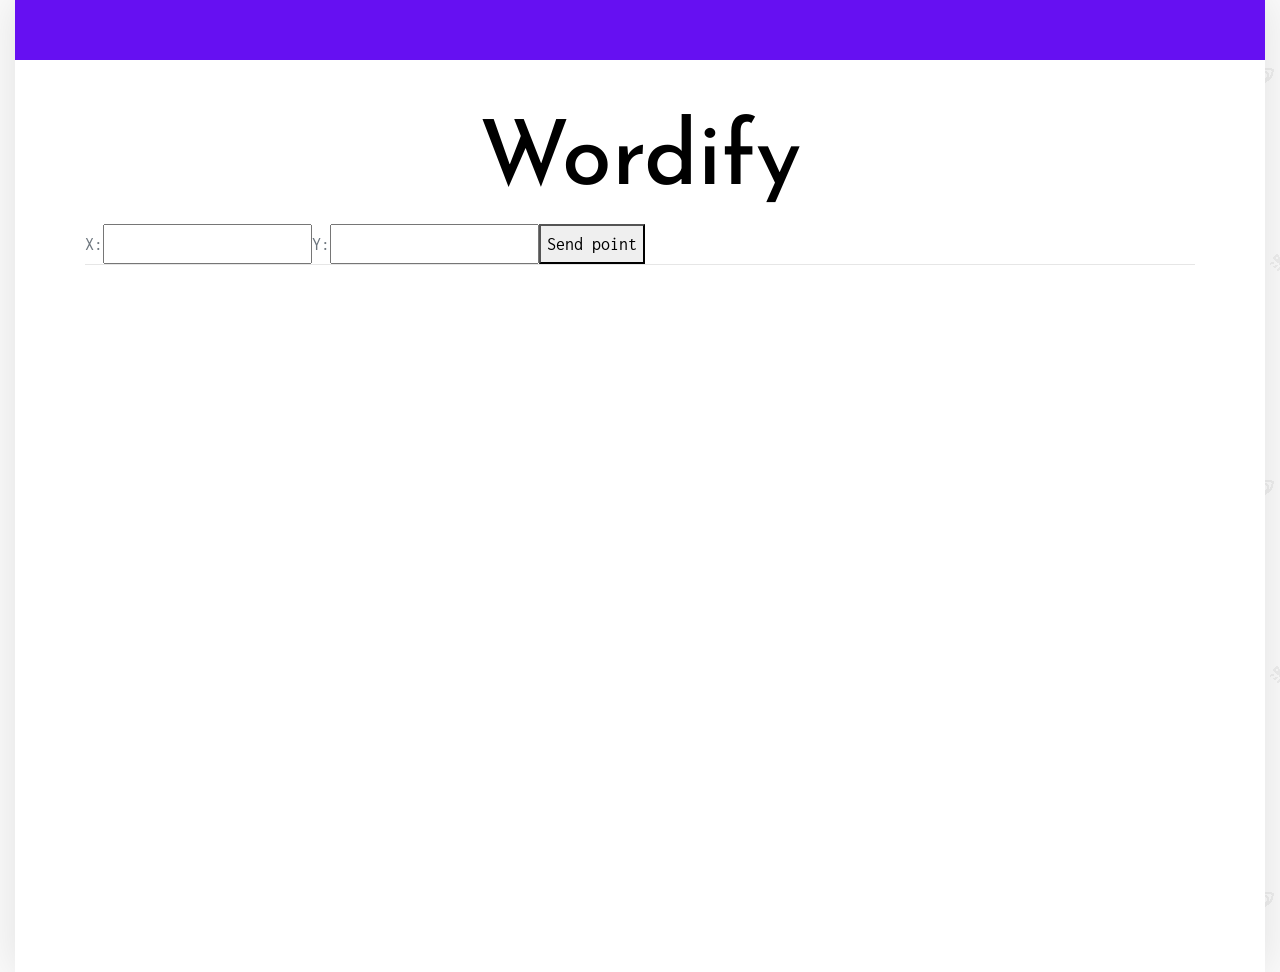
==== HTML5_JS_STOMP_WebSockets-master/src/main/resources/static/index.html @ c31306fc "Valentina y Amalia - avance lab hasta parte 1" ====
<!doctype html>
<html lang="en">
  <head>
    <title>Colorlib Wordify &mdash; Minimal Blog Template</title>
    <meta charset="utf-8">
    <meta name="viewport" content="width=device-width, initial-scale=1, shrink-to-fit=no">
    <meta name="viewport" content="width=device-width, initial-scale=1.0">
    <script src="/webjars/jquery/jquery.min.js"></script>
    <script src="/webjars/sockjs-client/sockjs.min.js"></script>
    <script src="/webjars/stomp-websocket/stomp.min.js"></script>
    <script src="/app.js"></script>

    <link href="https://fonts.googleapis.com/css?family=Josefin+Sans:300, 400,700|Inconsolata:400,700" rel="stylesheet">

    <link rel="stylesheet" href="css/bootstrap.css">
    <link rel="stylesheet" href="css/animate.css">
    <link rel="stylesheet" href="css/owl.carousel.min.css">

    <link rel="stylesheet" href="fonts/ionicons/css/ionicons.min.css">
    <link rel="stylesheet" href="fonts/fontawesome/css/font-awesome.min.css">
    <link rel="stylesheet" href="fonts/flaticon/font/flaticon.css">

    <script src="js/jquery-3.2.1.min.js"></script>
    <script src="js/jquery-migrate-3.0.0.js"></script>   
    <script src="js/bootstrap.min.js"></script>        
    <script src="js/main.js"></script>

    <!-- Theme Style -->
    <link rel="stylesheet" href="css/style.css">
  </head>
  <body onload="app.init()">   
    <div class="wrap">
      <header role="banner">
        <div class="top-bar">
          <div class="container">
            <div class="row">
              <div class="col-9 social">
              </div>
              <div class="col-3 search-top" style="height: 40px;">
               
              </div>
            </div>
          </div>
        </div>

        <div class="container logo-wrap">
          <div class="row pt-5">
            <div class="col-12 text-center">
              <a class="absolute-toggle d-block d-md-none" data-toggle="collapse" href="#navbarMenu" role="button" aria-expanded="false" aria-controls="navbarMenu"><span class="burger-lines"></span></a>
              <h1 class="site-logo"><a href="index.html">Wordify</a></h1>
            </div>
          </div>
        </div>
        
        <nav class="navbar navbar-expand-md  navbar-light bg-light">
          <div class="container">           
            <div class="collapse navbar-collapse" id="navbarMenu">              
              X:<input id="x" type="number"/>
          Y:<input id="y" type="number"/>        
          <button onclick="app.publishPoint($('#x').val(),$('#y').val())">Send point</button>
            </div>
          </div>
        </nav>
      </header>
      <!-- END header -->

      <section class="site-section pt-5 pb-5">
        <div class="container">
          <div class="row">
            <div class="col-md-12">
              <canvas id="canvas" width="800" height="600"></canvas>           
              
            </div>
          </div>
          
        </div>


      </section>
      
    </div>
    
    <!-- loader -->
    <div id="loader" class="show fullscreen"><svg class="circular" width="48px" height="48px"><circle class="path-bg" cx="24" cy="24" r="22" fill="none" stroke-width="4" stroke="#eeeeee"/><circle class="path" cx="24" cy="24" r="22" fill="none" stroke-width="4" stroke-miterlimit="10" stroke="#f4b214"/></svg></div>

    
  </body>
</html>
---- HTML5_JS_STOMP_WebSockets-master/src/main/resources/static/fonts/flaticon/font/flaticon.css ----
/*
  	Flaticon icon font: Flaticon
  	Creation date: 05/04/2018 23:22
  	*/

@font-face {
  font-family: "Flaticon";
  src: url("./Flaticon.eot");
  src: url("./Flaticon.eot?#iefix") format("embedded-opentype"),
       url("./Flaticon.woff") format("woff"),
       url("./Flaticon.ttf") format("truetype"),
       url("./Flaticon.svg#Flaticon") format("svg");
  font-weight: normal;
  font-style: normal;
}

@media screen and (-webkit-min-device-pixel-ratio:0) {
  @font-face {
    font-family: "Flaticon";
    src: url("./Flaticon.svg#Flaticon") format("svg");
  }
}

[class^="flaticon-"]:before, [class*=" flaticon-"]:before,
[class^="flaticon-"]:after, [class*=" flaticon-"]:after {   
  font-family: Flaticon;
        font-size: 20px;
font-style: normal;
margin-left: 20px;
}

.flaticon-student-1:before { content: "\f100"; }
.flaticon-test:before { content: "\f101"; }
.flaticon-geography:before { content: "\f102"; }
.flaticon-video-call:before { content: "\f103"; }
.flaticon-video-player-2:before { content: "\f104"; }
.flaticon-notes:before { content: "\f105"; }
.flaticon-question:before { content: "\f106"; }
.flaticon-student:before { content: "\f107"; }
.flaticon-placeholder:before { content: "\f108"; }
.flaticon-audiobook:before { content: "\f109"; }
.flaticon-learning:before { content: "\f10a"; }
.flaticon-video-player-1:before { content: "\f10b"; }
.flaticon-video-player:before { content: "\f10c"; }
.flaticon-book:before { content: "\f10d"; }
.flaticon-education:before { content: "\f10e"; }
.flaticon-interface:before { content: "\f10f"; }
---- HTML5_JS_STOMP_WebSockets-master/src/main/resources/static/css/style.css ----
body {
  background: #ccc url("../images/photography.png") repeat;
  font-family: "Inconsolata", SFMono-Regular, Menlo, Monaco, Consolas, "Liberation Mono", "Courier New", monospace;
  font-weight: 300;
  font-size: 18px;
  line-height: 1.9;
  color: #6c757d; }

a {
  -webkit-transition: .3s all ease;
  -o-transition: .3s all ease;
  transition: .3s all ease;
  text-decoration: none; }
  a:hover {
    text-decoration: none; }

h1, h2, h3, h4, h5 {
  color: #000;
  font-family: "Josefin Sans", -apple-system, BlinkMacSystemFont, "Segoe UI", Roboto, "Helvetica Neue", Arial, sans-serif, "Apple Color Emoji", "Segoe UI Emoji", "Segoe UI Symbol", "Noto Color Emoji"; }

.wrap {
  max-width: 1250px;
  margin: 0 auto;
  background: #fff;
  -webkit-box-shadow: 0 0 40px 0 rgba(0, 0, 0, 0.1);
  box-shadow: 0 0 40px 0 rgba(0, 0, 0, 0.1); }

header {
  position: relative;
  top: 0;
  left: 0;
  width: 100%;
  z-index: 5;
  font-weight: 400;
  background: #fff !important; }
  header .navbar-brand {
    text-transform: uppercase;
    letter-spacing: .2em;
    font-weight: 400;
    color: #fff !important; }
  header .navbar-collapse {
    position: relative; }
  header .navbar {
    padding-top: 0;
    padding-bottom: 0;
    background: transparent !important; }
    @media (max-width: 767.98px) {
      header .navbar {
        background: #e6e6e6 !important; } }
    header .navbar .navbar-nav.absolute-right {
      position: absolute;
      right: 0; }
      @media (max-width: 991.98px) {
        header .navbar .navbar-nav.absolute-right {
          position: relative;
          right: inherit; } }
    header .navbar .nav-link {
      padding: 1.7rem 1rem;
      font-size: 16px;
      outline: none !important;
      text-transform: uppercase;
      letter-spacing: .05em; }
      @media (max-width: 991.98px) {
        header .navbar .nav-link {
          padding: 1.7rem 1rem; } }
      @media (max-width: 767.98px) {
        header .navbar .nav-link {
          padding: .5rem 0rem; } }
    header .navbar .dropdown-menu {
      font-size: 14px;
      border-radius: 0px;
      border: none;
      -webkit-box-shadow: 0 2px 30px 0px rgba(0, 0, 0, 0.2);
      box-shadow: 0 2px 30px 0px rgba(0, 0, 0, 0.2);
      min-width: 13em;
      margin-top: -10px; }
      header .navbar .dropdown-menu:before {
        bottom: 100%;
        left: 10%;
        border: solid transparent;
        content: " ";
        height: 0;
        width: 0;
        position: absolute;
        pointer-events: none;
        border-bottom-color: #fff;
        border-width: 10px; }
        @media (max-width: 1199.98px) {
          header .navbar .dropdown-menu:before {
            display: none; } }
      header .navbar .dropdown-menu .dropdown-item:hover {
        background: #6610f2;
        color: #fff; }
      header .navbar .dropdown-menu .dropdown-item.active {
        background: #6610f2;
        color: #fff; }
      header .navbar .dropdown-menu a {
        padding-top: 7px;
        padding-bottom: 7px; }

.absolute-toggle {
  position: absolute;
  left: 15px;
  top: 5px; }
  .absolute-toggle .burger-lines {
    width: 30px;
    display: inline-block;
    height: 2px;
    background: #000;
    position: relative; }
    .absolute-toggle .burger-lines:before, .absolute-toggle .burger-lines:after {
      position: absolute;
      height: 2px;
      content: "";
      background: #000;
      width: 100%;
      left: 0; }
    .absolute-toggle .burger-lines:before {
      top: -10px; }
    .absolute-toggle .burger-lines:after {
      bottom: -10px; }

.site-logo a {
  color: #000;
  font-size: 90px; }
  @media (max-width: 991.98px) {
    .site-logo a {
      font-size: 40px; } }

.top-bar {
  background: #6610f2;
  padding: 10px 0; }
  .top-bar .social a, .top-bar .search-icon a {
    color: #fff;
    opacity: .5;
    padding: 5px; }
    .top-bar .social a:hover, .top-bar .search-icon a:hover {
      opacity: 1; }
  .top-bar .social {
    text-align: left; }
  .top-bar .search-icon {
    text-align: right; }

.navbar .container > div {
  border-bottom: 1px solid #e6e6e6; }
  @media (max-width: 767.98px) {
    .navbar .container > div {
      border-bottom: none; } }

.category {
  display: inline-block;
  background: #6610f2;
  padding: 2px 8px;
  line-height: 1.5;
  font-size: 12px;
  border-radius: 4px;
  text-transform: uppercase;
  color: #fff !important;
  margin-right: 10px;
  letter-spacing: .2em; }

.a-block {
  display: block;
  background-size: cover;
  background-position: center center;
  padding: 30px 80px;
  position: relative;
  margin-bottom: 30px;
  height: 300px; }
  .a-block.sm {
    padding: 30px 30px; }
  @media (max-width: 767.98px) {
    .a-block {
      padding: 30px; } }
  .a-block.height-lg {
    height: 500px; }
  .a-block.height-md {
    height: 400px; }
  .a-block:before {
    background: #000;
    position: absolute;
    content: "";
    z-index: 1;
    opacity: .3;
    -webkit-transition: .3s all ease;
    -o-transition: .3s all ease;
    transition: .3s all ease;
    top: 0;
    left: 0;
    right: 0;
    bottom: 0; }
  .a-block .text {
    position: relative;
    z-index: 2;
    max-width: 100%; }
    .a-block .text.half-to-full {
      max-width: 50%; }
      @media (max-width: 767.98px) {
        .a-block .text.half-to-full {
          max-width: 100%; } }
    .a-block .text .post-meta {
      color: #fff;
      text-transform: uppercase;
      letter-spacing: .1em;
      font-size: 13px;
      margin-bottom: 30px; }
      .a-block .text .post-meta .author img {
        width: 30px;
        border-radius: 50%;
        display: inline-block; }
    .a-block .text h3 {
      color: #fff;
      border: 1px solidi red; }
    .a-block .text p {
      color: #fff; }
  .a-block:hover:before {
    opacity: .4; }

.bio {
  padding: 15px;
  background: #fff;
  border: 1px solid #e6e6e6;
  font-weight: 400; }
  .bio img {
    border: 4px solid #fff;
    -webkit-box-shadow: 0 10px 30px -10px rgba(0, 0, 0, 0.4);
    box-shadow: 0 10px 30px -10px rgba(0, 0, 0, 0.4);
    max-width: 100px;
    margin-top: -4em;
    border-radius: 50%;
    position: relative;
    margin-bottom: 30px; }
  .bio h2 {
    font-size: 20px; }
  .bio .bio-body .social a {
    color: #000; }

.site-hero {
  background-size: cover;
  background-position: center center;
  min-height: 750px;
  height: 100vh; }
  .site-hero a {
    color: #fff;
    opacity: .5; }
    .site-hero a:hover {
      opacity: 1; }
  .site-hero .post-meta {
    font-size: 13px;
    text-transform: uppercase;
    letter-spacing: .2em; }
  .site-hero h1, .site-hero p {
    color: #fff;
    line-height: 1.5; }
  .site-hero h1 {
    text-transform: uppercase;
    font-size: 60px;
    font-weight: 900;
    line-height: 1.2;
    margin-bottom: 30px; }
  .site-hero .lead {
    font-size: 30px;
    color: #fff;
    opacity: .8;
    margin-bottom: 30px;
    font-weight: 300; }
  .site-hero > .container {
    position: relative;
    z-index: 2; }
  .site-hero.overlay {
    position: relative; }
    .site-hero.overlay:before {
      content: "";
      background: rgba(0, 0, 0, 0.5);
      width: 100%;
      z-index: 1;
      position: absolute;
      top: 0;
      left: 0;
      right: 0;
      bottom: 0; }
  .site-hero .site-hero-inner {
    min-height: 750px;
    height: 100vh; }

.box {
  padding: 30px;
  background: #fff; }

.episodes .episode a {
  color: #000; }
  .episodes .episode a:hover {
    opacity: .7; }

.episodes .meta {
  text-transform: uppercase;
  font-size: 14px;
  letter-spacing: .2em;
  color: #cccccc; }

.episodes .episode-number {
  border: 2px solid #510bc4;
  text-align: center;
  display: inline-block;
  width: 80px;
  height: 80px;
  text-transform: uppercase;
  line-height: 74px;
  border-radius: 50%;
  background: #6610f2;
  color: #fff;
  font-size: 30px; }

.site-hero-innerpage, .site-hero-innerpage .site-hero-inner {
  min-height: 550px;
  height: 50vh; }

.site-section {
  padding: 7em 0; }
  .site-section.py-md {
    padding: 3em 0; }
  .site-section.py-sm {
    padding: 0em 0; }

.school-features,
.school-instructors {
  background-size: cover;
  background-position: center center;
  position: relative;
  overflow: hidden; }
  @media (min-width: 576px) {
    .school-features,
    .school-instructors {
      width: 100%;
      padding-right: 15px;
      padding-left: 15px;
      margin-right: auto;
      margin-left: auto; } }
  @media (min-width: 576px) {
    .school-features .inner,
    .school-instructors .inner {
      display: -webkit-box;
      display: -ms-flexbox;
      display: flex;
      -ms-flex-wrap: wrap;
      flex-wrap: wrap;
      margin-right: -15px;
      margin-left: -15px; } }
  .school-features .feature, .school-features .instructor,
  .school-instructors .feature,
  .school-instructors .instructor {
    position: relative;
    width: 100%;
    min-height: 1px;
    padding-right: 15px;
    padding-left: 15px;
    -webkit-box-flex: 0;
    -ms-flex: 0 0 100%;
    flex: 0 0 100%;
    max-width: 100%; }
    @media (min-width: 576px) {
      .school-features .feature, .school-features .instructor,
      .school-instructors .feature,
      .school-instructors .instructor {
        position: relative;
        width: 100%;
        min-height: 1px;
        padding-right: 15px;
        padding-left: 15px;
        -webkit-box-flex: 0;
        -ms-flex: 0 0 50%;
        flex: 0 0 50%;
        max-width: 50%; } }
    @media (min-width: 768px) {
      .school-features .feature, .school-features .instructor,
      .school-instructors .feature,
      .school-instructors .instructor {
        position: relative;
        width: 100%;
        min-height: 1px;
        padding-right: 15px;
        padding-left: 15px;
        -webkit-box-flex: 0;
        -ms-flex: 0 0 50%;
        flex: 0 0 50%;
        max-width: 50%; } }
    @media (min-width: 992px) {
      .school-features .feature, .school-features .instructor,
      .school-instructors .feature,
      .school-instructors .instructor {
        position: relative;
        width: 100%;
        min-height: 1px;
        padding-right: 15px;
        padding-left: 15px;
        -webkit-box-flex: 0;
        -ms-flex: 0 0 25%;
        flex: 0 0 25%;
        max-width: 25%;
        padding: 30px;
        border-right: 1px solid rgba(255, 255, 255, 0.1); } }
    .school-features .feature h3, .school-features .instructor h3,
    .school-instructors .feature h3,
    .school-instructors .instructor h3 {
      font-size: 18px;
      color: #fff; }
    .school-features .feature p, .school-features .instructor p,
    .school-instructors .feature p,
    .school-instructors .instructor p {
      color: #fff;
      opacity: .5; }
    .school-features .feature img, .school-features .instructor img,
    .school-instructors .feature img,
    .school-instructors .instructor img {
      width: 100px;
      border-radius: 50%;
      margin: 0 auto; }
    .school-features .feature .icon > span:before, .school-features .instructor .icon > span:before,
    .school-instructors .feature .icon > span:before,
    .school-instructors .instructor .icon > span:before {
      font-size: 50px;
      margin-left: 0;
      color: #fff; }
  .school-features.text-dark.last,
  .school-instructors.text-dark.last {
    border-bottom: none; }
    .school-features.text-dark.last .feature,
    .school-instructors.text-dark.last .feature {
      border-bottom: none; }
  @media (min-width: 992px) {
    .school-features.text-dark .feature,
    .school-instructors.text-dark .feature {
      border-right: 1px solid #e6e6e6;
      border-bottom: 1px solid #e6e6e6; } }
  .school-features.text-dark .feature:last-child,
  .school-instructors.text-dark .feature:last-child {
    border-right: none; }
  .school-features.text-dark .feature h3,
  .school-instructors.text-dark .feature h3 {
    font-size: 18px;
    color: #000; }
  .school-features.text-dark .feature p,
  .school-instructors.text-dark .feature p {
    color: #000;
    opacity: .5; }
    .school-features.text-dark .feature p:last-child,
    .school-instructors.text-dark .feature p:last-child {
      margin-bottom: 0; }
  .school-features.text-dark .feature .icon > span:before,
  .school-instructors.text-dark .feature .icon > span:before {
    font-size: 50px;
    margin-left: 0;
    color: #6610f2; }

.img-bg {
  background-size: cover; }

@media (max-width: 991.98px) {
  .img-md-fluid {
    max-width: 100%; } }

.section-cover {
  background-size: cover;
  position: relative;
  background-position: top left; }
  .section-cover, .section-cover .intro {
    height: 500px; }
  .section-cover p {
    color: #fff; }
  .section-cover h2 {
    color: #fff; }

.blog-entries .blog-entry {
  display: block;
  -webkit-transition: .3s all ease;
  -o-transition: .3s all ease;
  transition: .3s all ease;
  margin-bottom: 30px;
  position: relative; }
  .blog-entries .blog-entry:hover, .blog-entries .blog-entry:focus {
    opacity: .7;
    top: -1px;
    -webkit-box-shadow: 0 3px 50px -2px rgba(0, 0, 0, 0.2) !important;
    box-shadow: 0 3px 50px -2px rgba(0, 0, 0, 0.2) !important; }
  .blog-entries .blog-entry .blog-content-body {
    padding: 20px;
    border: 1px solid #efefef;
    border-top: none; }
  .blog-entries .blog-entry img {
    max-width: 100%; }
  .blog-entries .blog-entry h2 {
    font-size: 18px;
    line-height: 1.5; }
  .blog-entries .blog-entry p {
    font-size: 13px;
    color: gray; }

.blog-entries .post-meta {
  margin-bottom: 20px;
  font-size: 14px;
  color: #b3b3b3; }
  .blog-entries .post-meta .author img {
    width: 30px;
    border-radius: 50%;
    display: inline-block; }

.instructor-meta {
  margin-bottom: 10px;
  color: #999999 !important; }

.btn, .form-control {
  outline: none;
  -webkit-box-shadow: none !important;
  box-shadow: none !important;
  border-radius: 0; }
  .btn:focus, .btn:active, .form-control:focus, .form-control:active {
    outline: none; }

.form-control {
  -webkit-box-shadow: none !important;
  box-shadow: none !important; }

textarea.form-control {
  height: inherit; }

.btn {
  -webkit-transition: .3s all ease;
  -o-transition: .3s all ease;
  transition: .3s all ease;
  padding: 8px 20px; }
  .btn.btn-black {
    background: #000;
    color: #fff; }
  .btn.btn-primary {
    color: #fff;
    border-width: 2px; }
    .btn.btn-primary:hover, .btn.btn-primary:active, .btn.btn-primary:focus {
      border-color: #8540f5;
      background: #8540f5; }
  .btn.btn-sm {
    font-size: 14px; }
  .btn.btn-outline-primary {
    border-width: 2px;
    color: #6610f2; }
    .btn.btn-outline-primary:hover, .btn.btn-outline-primary:focus, .btn.btn-outline-primary:active {
      color: #fff; }
  .btn.btn-outline-white {
    border-width: 2px;
    border-color: #fff;
    color: #fff; }
    .btn.btn-outline-white:hover, .btn.btn-outline-white:focus {
      background: #fff;
      color: #000;
      border-width: 2px; }
  .btn:hover {
    -webkit-box-shadow: 0 3px 10px -2px rgba(0, 0, 0, 0.2) !important;
    box-shadow: 0 3px 10px -2px rgba(0, 0, 0, 0.2) !important; }

.flaticon-custom {
  font-size: 70px; }
  .flaticon-custom:before, .flaticon-custom:after {
    margin-left: 0; }

.no-nav .owl-nav {
  display: none; }

.owl-carousel .owl-item {
  opacity: .4; }
  .owl-carousel .owl-item.active {
    opacity: 1; }

.owl-carousel .owl-nav {
  position: absolute;
  top: 50%;
  width: 100%; }
  .owl-carousel .owl-nav .owl-prev,
  .owl-carousel .owl-nav .owl-next {
    position: absolute;
    -webkit-transform: translateY(-50%);
    -ms-transform: translateY(-50%);
    transform: translateY(-50%);
    margin-top: -10px; }
    .owl-carousel .owl-nav .owl-prev:hover, .owl-carousel .owl-nav .owl-prev:focus, .owl-carousel .owl-nav .owl-prev:active,
    .owl-carousel .owl-nav .owl-next:hover,
    .owl-carousel .owl-nav .owl-next:focus,
    .owl-carousel .owl-nav .owl-next:active {
      outline: none; }
    .owl-carousel .owl-nav .owl-prev span:before,
    .owl-carousel .owl-nav .owl-next span:before {
      font-size: 40px; }
  .owl-carousel .owl-nav .owl-prev {
    left: 30px !important; }
  .owl-carousel .owl-nav .owl-next {
    right: 30px !important; }

.owl-carousel .owl-dots {
  text-align: center; }
  .owl-carousel .owl-dots .owl-dot {
    width: 10px;
    height: 10px;
    margin: 5px;
    border-radius: 50%;
    background: #e6e6e6; }
    .owl-carousel .owl-dots .owl-dot.active {
      background: #6610f2; }

.owl-carousel.home-slider {
  z-index: 1;
  position: relative; }
  .owl-carousel.home-slider .owl-nav {
    opacity: 0;
    visibility: hidden;
    -webkit-transition: .3s all ease;
    -o-transition: .3s all ease;
    transition: .3s all ease; }
    .owl-carousel.home-slider .owl-nav button {
      color: #fff; }
  .owl-carousel.home-slider:focus .owl-nav, .owl-carousel.home-slider:hover .owl-nav {
    opacity: 1;
    visibility: visible; }
  .owl-carousel.home-slider .slider-item {
    background-size: cover;
    background-repeat: no-repeat;
    background-position: center center;
    height: calc(100vh - 117px);
    min-height: 700px;
    position: relative; }
    .owl-carousel.home-slider .slider-item:before {
      position: absolute;
      top: 0;
      left: 0;
      right: 0;
      bottom: 0;
      background: rgba(0, 0, 0, 0.2);
      content: ""; }
    .owl-carousel.home-slider .slider-item .slider-text {
      color: #fff;
      height: calc(100vh - 117px);
      min-height: 700px; }
      .owl-carousel.home-slider .slider-item .slider-text .child-name {
        font-size: 40px;
        color: #fff; }
      .owl-carousel.home-slider .slider-item .slider-text h1 {
        font-size: 40px;
        color: #fff;
        line-height: 1.2;
        font-weight: 800 !important;
        text-transform: uppercase; }
        @media (max-width: 991.98px) {
          .owl-carousel.home-slider .slider-item .slider-text h1 {
            font-size: 40px; } }
      .owl-carousel.home-slider .slider-item .slider-text p {
        font-size: 20px;
        line-height: 1.5;
        font-weight: 300;
        color: white; }
    .owl-carousel.home-slider .slider-item.dark .child-name {
      color: #000; }
    .owl-carousel.home-slider .slider-item.dark h1 {
      color: #000; }
    .owl-carousel.home-slider .slider-item.dark p {
      color: #000; }
  .owl-carousel.home-slider.inner-page .slider-item {
    height: calc(50vh - 117px);
    min-height: 350px; }
    .owl-carousel.home-slider.inner-page .slider-item .slider-text {
      color: #fff;
      height: calc(50vh - 117px);
      min-height: 350px; }
  .owl-carousel.home-slider .owl-dots {
    position: absolute;
    bottom: 100px;
    width: 100%; }
    .owl-carousel.home-slider .owl-dots .owl-dot {
      width: 10px;
      height: 10px;
      margin: 5px;
      border-radius: 50%;
      border: 2px solid rgba(255, 255, 255, 0.5);
      outline: none !important;
      position: relative;
      -webkit-transition: .3s all ease;
      -o-transition: .3s all ease;
      transition: .3s all ease; }
      .owl-carousel.home-slider .owl-dots .owl-dot.active {
        border: 2px solid white; }
        .owl-carousel.home-slider .owl-dots .owl-dot.active span {
          background: white; }

.owl-carousel.major-caousel .owl-stage-outer {
  padding-top: 30px;
  padding-bottom: 30px; }

.owl-carousel.major-caousel .owl-nav .owl-prev, .owl-carousel.major-caousel .owl-nav .owl-next {
  -webkit-transition: .3s all ease;
  -o-transition: .3s all ease;
  transition: .3s all ease;
  color: #495057; }
  .owl-carousel.major-caousel .owl-nav .owl-prev:hover, .owl-carousel.major-caousel .owl-nav .owl-prev:focus, .owl-carousel.major-caousel .owl-nav .owl-next:hover, .owl-carousel.major-caousel .owl-nav .owl-next:focus {
    color: #6c757d;
    outline: none; }
  .owl-carousel.major-caousel .owl-nav .owl-prev.disabled, .owl-carousel.major-caousel .owl-nav .owl-next.disabled {
    color: #dee2e6; }

.owl-carousel.major-caousel .owl-nav .owl-prev {
  left: -60px !important; }

.owl-carousel.major-caousel .owl-nav .owl-next {
  right: -60px !important; }

.owl-carousel.major-caousel .owl-dots {
  bottom: -30px !important;
  position: relative; }

.owl-custom-nav {
  float: right;
  position: relative;
  z-index: 10; }
  .owl-custom-nav .owl-custom-prev,
  .owl-custom-nav .owl-custom-next {
    padding: 10px;
    font-size: 30px;
    background: #ccc;
    line-height: 0;
    width: 60px;
    text-align: center;
    display: inline-block; }

.box {
  overflow: hidden;
  border-radius: 4px;
  display: block; }
  .box img {
    border-top-left-radius: 4px;
    border-top-right-radius: 4px;
    -webkit-transition: .3s all ease;
    -o-transition: .3s all ease;
    transition: .3s all ease; }
  .box .box-body {
    padding: 20px;
    border: 1px solid #e9ecef;
    border-top: none;
    border-bottom-left-radius: 4px;
    border-bottom-right-radius: 4px;
    -webkit-transition: .3s all ease;
    -o-transition: .3s all ease;
    transition: .3s all ease; }
  .box h2 {
    font-size: 18px;
    font-family: "Josefin Sans", -apple-system, BlinkMacSystemFont, "Segoe UI", Roboto, "Helvetica Neue", Arial, sans-serif, "Apple Color Emoji", "Segoe UI Emoji", "Segoe UI Symbol", "Noto Color Emoji";
    -webkit-transition: .3s all ease;
    -o-transition: .3s all ease;
    transition: .3s all ease; }
  .box.hover:hover img, .box.hover:focus img {
    margin-top: -20px; }
  .box.hover:hover .box-body, .box.hover:focus .box-body {
    background: #6610f2;
    color: #fff;
    padding: 30px 20px;
    border-color: #6610f2; }
  .box.hover:hover h2, .box.hover:focus h2 {
    color: #fff; }

.breadcrumb-custom {
  background: none;
  padding: 0; }
  .breadcrumb-custom li a {
    color: #6610f2; }
    .breadcrumb-custom li a:hover {
      color: #fff; }
  .breadcrumb-custom li.active {
    color: #fff; }
  .breadcrumb-custom li.breadcrumb-item + .breadcrumb-item:before {
    content: "/";
    color: rgba(255, 255, 255, 0.3); }

.children-info li {
  display: block;
  margin-bottom: 15px;
  padding-bottom: 15px;
  border-bottom: 1px dotted #dee2e6; }

.sidebar {
  padding-left: 5em; }
  @media (max-width: 991.98px) {
    .sidebar {
      padding-left: 15px; } }

.sidebar-box {
  margin-bottom: 4em;
  font-size: 15px;
  width: 100%;
  float: left;
  background: #fff; }
  .sidebar-box *:last-child {
    margin-bottom: 0; }
  .sidebar-box .heading {
    font-size: 18px;
    margin-bottom: 30px;
    padding-bottom: 20px;
    border-bottom: 1px solid #e6e6e6; }

.tags {
  padding: 0;
  margin: 0;
  font-weight: 400; }
  .tags li {
    padding: 0;
    margin: 0 4px 4px 0;
    float: left;
    display: inline-block; }
    .tags li a {
      float: left;
      display: block;
      border-radius: 4px;
      padding: 2px 6px;
      color: gray;
      background: #f2f2f2; }
      .tags li a:hover {
        color: #fff;
        background: #6610f2; }

.pagination {
  margin-bottom: 5em;
  text-align: center !important;
  display: block; }
  .pagination li {
    margin-right: 2px;
    margin-bottom: 3px;
    display: inline-block; }
    .pagination li a {
      border-radius: 50% !important;
      width: 40px;
      height: 40px;
      line-height: 40px;
      padding: 0;
      margin: 0;
      display: inline-block;
      text-align: center; }
      .pagination li a:focus, .pagination li a:active {
        -webkit-box-shadow: none !important;
        box-shadow: none !important; }
      .pagination li a:hover {
        background: #6610f2;
        color: #fff;
        border: 1px solid transparent; }
    .pagination li.active a {
      border: 1px solid transparent !important; }

.categories, .sidelink {
  padding: 0;
  margin: 0;
  font-weight: 400; }
  .categories li, .sidelink li {
    padding: 0;
    margin: 0;
    position: relative;
    margin-bottom: 10px;
    padding-bottom: 10px;
    border-bottom: 1px dotted #dee2e6;
    list-style: none; }
    .categories li:last-child, .sidelink li:last-child {
      margin-bottom: 0;
      border-bottom: none;
      padding-bottom: 0; }
    .categories li a, .sidelink li a {
      display: block;
      font-size: 16px; }
      .categories li a span, .sidelink li a span {
        position: absolute;
        right: 0;
        top: 0;
        color: #ccc;
        -webkit-transition: .3s all ease;
        -o-transition: .3s all ease;
        transition: .3s all ease; }
      .categories li a:hover span, .sidelink li a:hover span {
        color: #000; }
    .categories li.active a, .sidelink li.active a {
      color: #000;
      font-style: italic; }

.cover_1 {
  background-size: cover;
  background-position: center center;
  padding: 7em 0; }
  .cover_1 .sub-heading {
    color: rgba(255, 255, 255, 0.7);
    font-size: 22px; }
  .cover_1 .heading {
    font-size: 50px;
    color: white;
    font-weight: 300; }

.heading {
  color: #000; }
  .heading.border-bottom {
    position: relative;
    padding-bottom: 30px; }
    .heading.border-bottom:before {
      bottom: 0;
      position: absolute;
      content: "";
      width: 50px;
      height: 2px;
      left: 50%;
      -webkit-transform: translateX(-50%);
      -ms-transform: translateX(-50%);
      transform: translateX(-50%);
      background: #6610f2; }

.text-black {
  color: #000 !important; }

.stretch-section .video {
  display: block;
  position: relative;
  -webkit-box-shadow: 4px 4px 70px -20px rgba(0, 0, 0, 0.5);
  box-shadow: 4px 4px 70px -20px rgba(0, 0, 0, 0.5); }

.media-feature {
  padding: 30px;
  -webkit-transition: .2s all ease-out;
  -o-transition: .2s all ease-out;
  transition: .2s all ease-out;
  background: #fff;
  z-index: 1;
  position: relative;
  border-bottom: 10px solid transparent;
  border-radius: 4px;
  font-size: 15px; }
  .media-feature .icon {
    font-size: 60px;
    color: #6610f2; }
  .media-feature h3 {
    font-size: 16px;
    text-transform: uppercase; }
  .media-feature:hover, .media-feature:focus {
    -webkit-box-shadow: 0 2px 20px -3px rgba(0, 0, 0, 0.1);
    box-shadow: 0 2px 20px -3px rgba(0, 0, 0, 0.1);
    -webkit-transform: scale(1.05);
    -ms-transform: scale(1.05);
    transform: scale(1.05);
    z-index: 2;
    border-bottom: 10px solid #6610f2; }

.media-custom {
  background: #fff;
  -webkit-transition: .3s all ease;
  -o-transition: .3s all ease;
  transition: .3s all ease;
  margin-bottom: 30px;
  position: relative;
  top: 0; }
  .media-custom .meta-post {
    color: #ced4da;
    font-size: 13px;
    text-transform: uppercase; }
  .media-custom > a {
    position: relative;
    overflow: hidden;
    display: block; }
  .media-custom .meta-chat {
    color: #ced4da; }
    .media-custom .meta-chat:hover {
      color: #6c757d; }
  .media-custom img {
    -webkit-transition: .3s all ease;
    -o-transition: .3s all ease;
    transition: .3s all ease; }
  .media-custom:focus, .media-custom:hover {
    top: -2px;
    -webkit-box-shadow: 0 2px 40px 0 rgba(0, 0, 0, 0.2);
    box-shadow: 0 2px 40px 0 rgba(0, 0, 0, 0.2); }
    .media-custom:focus img, .media-custom:hover img {
      -webkit-transform: scale(1.1);
      -ms-transform: scale(1.1);
      transform: scale(1.1); }
  .media-custom .media-body {
    padding: 30px; }
    .media-custom .media-body h3 {
      font-size: 20px; }
    .media-custom .media-body p:last-child {
      margin-bottom: 0; }

#accordion .card {
  font-size: 15px;
  border-color: #dee2e6; }
  #accordion .card h5 a {
    display: block;
    text-align: left;
    text-decoration: none;
    color: #6610f2;
    position: relative;
    -webkit-box-shadow: 0 3px 10px -2px rgba(0, 0, 0, 0.2) !important;
    box-shadow: 0 3px 10px -2px rgba(0, 0, 0, 0.2) !important;
    border-radius: 0; }
    #accordion .card h5 a .icon {
      position: absolute;
      right: 20px;
      top: 50%;
      -webkit-transform: translateY(-50%) rotate(-180deg);
      -ms-transform: translateY(-50%) rotate(-180deg);
      transform: translateY(-50%) rotate(-180deg);
      -webkit-transition: .3s all ease;
      -o-transition: .3s all ease;
      transition: .3s all ease; }
    #accordion .card h5 a:hover {
      text-decoration: none;
      -webkit-box-shadow: 0 3px 10px -2px rgba(0, 0, 0, 0.2) !important;
      box-shadow: 0 3px 10px -2px rgba(0, 0, 0, 0.2) !important; }
    #accordion .card h5 a.collapsed {
      color: #000;
      -webkit-box-shadow: none !important;
      box-shadow: none !important; }
      #accordion .card h5 a.collapsed .icon {
        right: 20px;
        top: 50%;
        -webkit-transform: translateY(-50%);
        -ms-transform: translateY(-50%);
        transform: translateY(-50%); }
      #accordion .card h5 a.collapsed:hover {
        text-decoration: none;
        -webkit-box-shadow: 0 3px 10px -2px rgba(0, 0, 0, 0.2) !important;
        box-shadow: 0 3px 10px -2px rgba(0, 0, 0, 0.2) !important; }
  #accordion .card .card-body {
    padding-top: 15px; }

.testimonial {
  font-size: 30px;
  color: #000; }

.media-testimonial img {
  width: 100px;
  border-radius: 50%; }

.media-testimonial blockquote p {
  font-size: 20px;
  color: #000;
  font-style: italic; }

.comment-form-wrap {
  clear: both; }

.comment-list {
  padding: 0;
  margin: 0; }
  .comment-list .children {
    padding: 50px 0 0 40px;
    margin: 0;
    float: left;
    width: 100%; }
  .comment-list li {
    padding: 0;
    margin: 0 0 30px 0;
    float: left;
    width: 100%;
    clear: both;
    list-style: none; }
    .comment-list li .vcard {
      width: 80px;
      float: left; }
      .comment-list li .vcard img {
        width: 50px;
        border-radius: 50%; }
    .comment-list li .comment-body {
      float: right;
      width: calc(100% - 80px); }
      .comment-list li .comment-body h3 {
        font-size: 20px; }
      .comment-list li .comment-body .meta {
        text-transform: uppercase;
        font-size: 13px;
        letter-spacing: .1em;
        color: #ccc; }
      .comment-list li .comment-body .reply {
        padding: 5px 10px;
        background: #e6e6e6;
        color: #000;
        text-transform: uppercase;
        font-size: 14px; }
        .comment-list li .comment-body .reply:hover {
          color: #000;
          background: #e3e3e3; }

.post-entry-horzontal {
  margin-bottom: 30px; }
  .post-entry-horzontal a {
    overflow: hidden;
    display: table;
    position: relative;
    top: 0;
    -webkit-transition: .1s all ease;
    -o-transition: .1s all ease;
    transition: .1s all ease; }
    .post-entry-horzontal a .image, .post-entry-horzontal a .text {
      display: table-cell;
      vertical-align: middle; }
      @media (max-width: 767.98px) {
        .post-entry-horzontal a .image, .post-entry-horzontal a .text {
          display: block; } }
    .post-entry-horzontal a .image {
      width: 200px;
      background-size: cover;
      background-position: center center; }
      @media (max-width: 767.98px) {
        .post-entry-horzontal a .image {
          width: 100%;
          height: 200px; } }
    .post-entry-horzontal a .text {
      padding: 30px;
      width: calc(100 - 200px);
      border: 1px solid #e6e6e6;
      border-left: none; }
      @media (max-width: 767.98px) {
        .post-entry-horzontal a .text {
          width: 100%;
          height: 200px;
          border: 1px solid #e6e6e6;
          border-top: none; } }
      .post-entry-horzontal a .text h2 {
        font-size: 20px; }
      .post-entry-horzontal a .text p {
        color: #999999;
        margin-bottom: 30px; }
    .post-entry-horzontal a:hover {
      top: -3px;
      -webkit-box-shadow: 0 4px 20px 0 rgba(0, 0, 0, 0.1);
      box-shadow: 0 4px 20px 0 rgba(0, 0, 0, 0.1); }

.search-top .search-top-form {
  position: relative;
  float: right; }

.search-top .icon {
  position: absolute;
  right: 10px;
  top: 50%;
  -webkit-transform: translateY(-50%);
  -ms-transform: translateY(-50%);
  transform: translateY(-50%);
  font-size: 15px;
  color: #fff; }

.search-top input {
  color: #fff;
  background: #212121;
  background: #510bc4;
  width: inherit;
  min-width: 300px;
  border: none;
  -webkit-transition: .3s all ease;
  -o-transition: .3s all ease;
  transition: .3s all ease;
  -webkit-box-shadow: none;
  box-shadow: none;
  padding: 4px 30px 4px 15px;
  font-size: 16px; }
  .search-top input::-webkit-input-placeholder {
    color: #fff; }
  .search-top input:-ms-input-placeholder {
    color: #fff; }
  .search-top input::-ms-input-placeholder {
    color: #fff; }
  .search-top input::placeholder {
    color: #fff; }
  @media (max-width: 767.98px) {
    .search-top input {
      width: 150px;
      min-width: 150px; } }
  .search-top input:active, .search-top input:focus {
    background: #3d0894;
    outline: none; }

.post-entry-sidebar .post-meta {
  font-size: 14px;
  color: #b3b3b3; }

.post-entry-sidebar ul {
  padding: 0;
  margin: 0; }
  .post-entry-sidebar ul li {
    list-style: none;
    padding: 0 0 20px 0;
    margin: 0 0 20px 0; }
    .post-entry-sidebar ul li a {
      display: table; }
      .post-entry-sidebar ul li a img {
        width: 90px; }
      .post-entry-sidebar ul li a img, .post-entry-sidebar ul li a .text {
        display: table-cell;
        vertical-align: middle; }
      .post-entry-sidebar ul li a .text h4 {
        font-size: 18px; }

.search-form-wrap {
  margin-bottom: 5em;
  display: block; }

.search-form .form-group {
  position: relative; }
  .search-form .form-group #s {
    padding-right: 50px;
    background: #f7f7f7;
    padding: 15px 15px;
    border: none; }

.search-form .icon {
  position: absolute;
  top: 50%;
  right: 20px;
  -webkit-transform: translateY(-50%);
  -ms-transform: translateY(-50%);
  transform: translateY(-50%); }

blockquote {
  padding-left: 30px;
  border-left: 10px solid #e6e6e6; }
  blockquote p {
    font-size: 18px;
    font-style: italic;
    color: #000; }

.list-unstyled.check li {
  position: relative;
  padding-left: 30px;
  line-height: 1.3;
  margin-bottom: 10px; }
  .list-unstyled.check li:before {
    color: #17a2b8;
    left: 0;
    font-family: "Ionicons";
    content: "\f122";
    position: absolute; }

#modalAppointment .modal-content {
  border-radius: 0;
  border: none; }

#modalAppointment .modal-body, #modalAppointment .modal-footer {
  padding: 40px; }

.overflow {
  position: relative;
  overflow-x: hidden; }

.site-footer {
  background-size: cover;
  background-position: center center;
  background-repeat: no-repeat;
  padding: 5em 0;
  background: #262626; }
  .site-footer .post-entry-sidebar ul li a h4 {
    color: #fff; }
  .site-footer .footer-social li a > span {
    width: 30px; }
  .site-footer a {
    color: #fff; }
    .site-footer a:hover {
      opacity: .5; }
  .site-footer h3 {
    color: #fff;
    margin-bottom: 30px;
    font-size: 14px;
    text-transform: uppercase;
    letter-spacing: .2em; }
  .site-footer p {
    color: rgba(255, 255, 255, 0.5); }

.blog-entry-footer .post-meta {
  color: white;
  font-size: 15px; }

.border-t {
  border-top: 1px solid #f8f9fa; }

.copyright {
  font-size: 14px; }

.element-animate {
  opacity: 0;
  visibility: hidden; }

#loader {
  position: fixed;
  width: 96px;
  height: 96px;
  left: 50%;
  top: 50%;
  -webkit-transform: translate(-50%, -50%);
  -ms-transform: translate(-50%, -50%);
  transform: translate(-50%, -50%);
  background-color: rgba(255, 255, 255, 0.9);
  -webkit-box-shadow: 0px 24px 64px rgba(0, 0, 0, 0.24);
  box-shadow: 0px 24px 64px rgba(0, 0, 0, 0.24);
  border-radius: 16px;
  opacity: 0;
  visibility: hidden;
  -webkit-transition: opacity .2s ease-out, visibility 0s linear .2s;
  -o-transition: opacity .2s ease-out, visibility 0s linear .2s;
  transition: opacity .2s ease-out, visibility 0s linear .2s;
  z-index: 1000; }

#loader.fullscreen {
  padding: 0;
  left: 0;
  top: 0;
  width: 100%;
  height: 100%;
  -webkit-transform: none;
  -ms-transform: none;
  transform: none;
  background-color: #fff;
  border-radius: 0;
  -webkit-box-shadow: none;
  box-shadow: none; }

#loader.show {
  -webkit-transition: opacity .4s ease-out, visibility 0s linear 0s;
  -o-transition: opacity .4s ease-out, visibility 0s linear 0s;
  transition: opacity .4s ease-out, visibility 0s linear 0s;
  visibility: visible;
  opacity: 1; }

#loader .circular {
  -webkit-animation: loader-rotate 2s linear infinite;
  animation: loader-rotate 2s linear infinite;
  position: absolute;
  left: calc(50% - 24px);
  top: calc(50% - 24px);
  display: block;
  -webkit-transform: rotate(0deg);
  -ms-transform: rotate(0deg);
  transform: rotate(0deg); }

#loader .path {
  stroke-dasharray: 1, 200;
  stroke-dashoffset: 0;
  -webkit-animation: loader-dash 1.5s ease-in-out infinite;
  animation: loader-dash 1.5s ease-in-out infinite;
  stroke-linecap: round; }

@-webkit-keyframes loader-rotate {
  100% {
    -webkit-transform: rotate(360deg);
    transform: rotate(360deg); } }

@keyframes loader-rotate {
  100% {
    -webkit-transform: rotate(360deg);
    transform: rotate(360deg); } }

@-webkit-keyframes loader-dash {
  0% {
    stroke-dasharray: 1, 200;
    stroke-dashoffset: 0; }
  50% {
    stroke-dasharray: 89, 200;
    stroke-dashoffset: -35px; }
  100% {
    stroke-dasharray: 89, 200;
    stroke-dashoffset: -136px; } }

@keyframes loader-dash {
  0% {
    stroke-dasharray: 1, 200;
    stroke-dashoffset: 0; }
  50% {
    stroke-dasharray: 89, 200;
    stroke-dashoffset: -35px; }
  100% {
    stroke-dasharray: 89, 200;
    stroke-dashoffset: -136px; } }
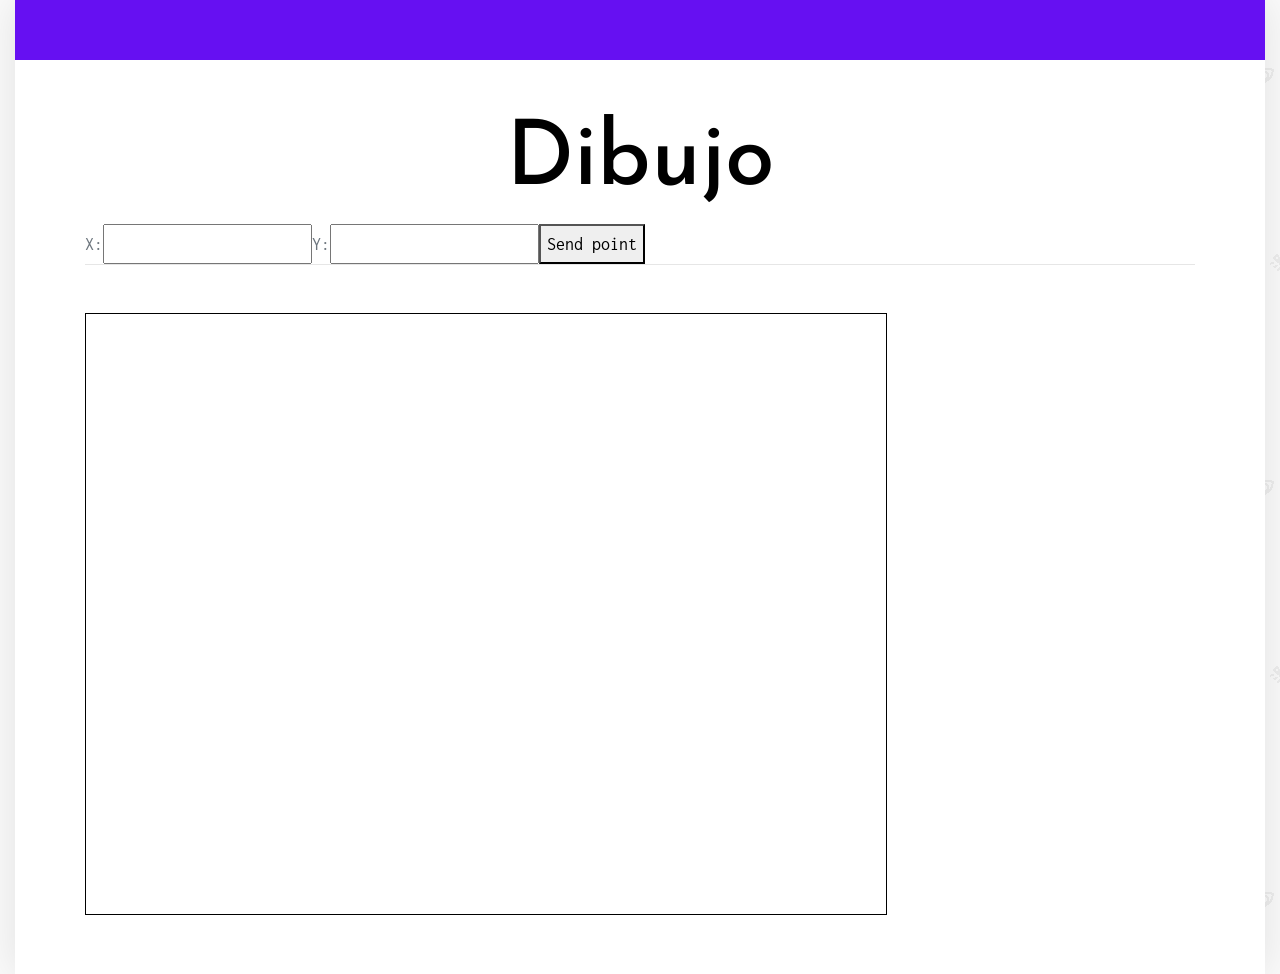
==== commit a13a6b5c: "PARTE 2." ====
--- a/HTML5_JS_STOMP_WebSockets-master/src/main/resources/static/index.html
+++ b/HTML5_JS_STOMP_WebSockets-master/src/main/resources/static/index.html
@@ -47,7 +47,7 @@
           <div class="row pt-5">
             <div class="col-12 text-center">
               <a class="absolute-toggle d-block d-md-none" data-toggle="collapse" href="#navbarMenu" role="button" aria-expanded="false" aria-controls="navbarMenu"><span class="burger-lines"></span></a>
-              <h1 class="site-logo"><a href="index.html">Wordify</a></h1>
+              <h1 class="site-logo"><a href="index.html">Dibujo</a></h1>
             </div>
           </div>
         </div>
@@ -56,7 +56,7 @@
           <div class="container">           
             <div class="collapse navbar-collapse" id="navbarMenu">              
               X:<input id="x" type="number"/>
-          Y:<input id="y" type="number"/>        
+              Y:<input id="y" type="number"/>        
           <button onclick="app.publishPoint($('#x').val(),$('#y').val())">Send point</button>
             </div>
           </div>
@@ -68,7 +68,7 @@
         <div class="container">
           <div class="row">
             <div class="col-md-12">
-              <canvas id="canvas" width="800" height="600"></canvas>           
+              <canvas id="canvas" width="800" height="600" style="border:1px solid #000000;"></canvas>           
               
             </div>
           </div>
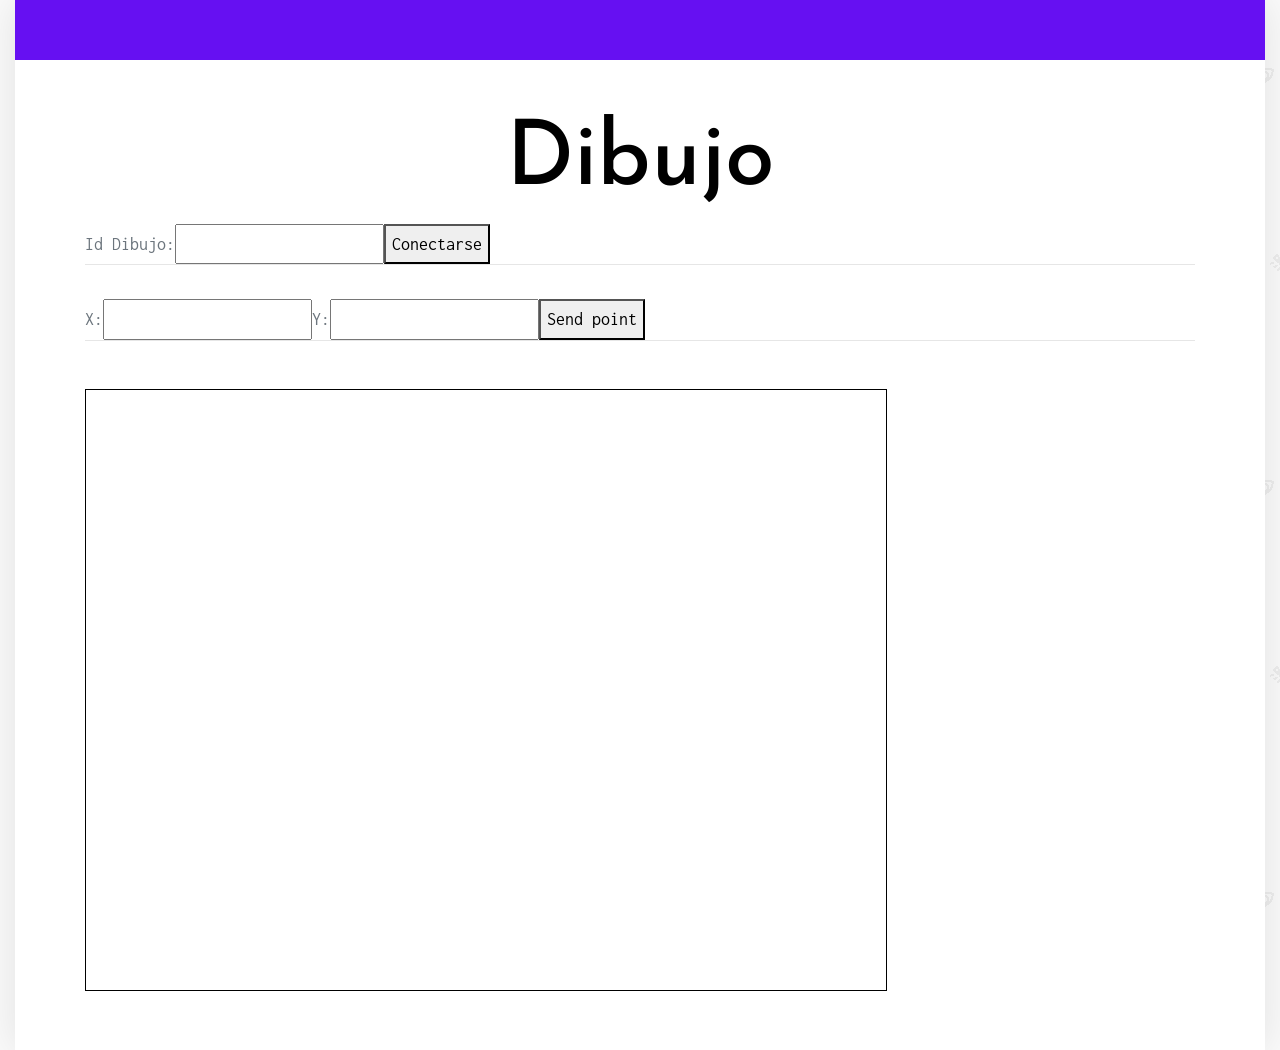
==== commit d85c0a89: "PARTE 3" ====
--- a/HTML5_JS_STOMP_WebSockets-master/src/main/resources/static/index.html
+++ b/HTML5_JS_STOMP_WebSockets-master/src/main/resources/static/index.html
@@ -1,7 +1,7 @@
 <!doctype html>
 <html lang="en">
   <head>
-    <title>Colorlib Wordify &mdash; Minimal Blog Template</title>
+    <title>Dibujo</title>
     <meta charset="utf-8">
     <meta name="viewport" content="width=device-width, initial-scale=1, shrink-to-fit=no">
     <meta name="viewport" content="width=device-width, initial-scale=1.0">
@@ -28,7 +28,8 @@
     <!-- Theme Style -->
     <link rel="stylesheet" href="css/style.css">
   </head>
-  <body onload="app.init()">   
+  <!--<body onload="app.init()"> Se usaba para que se conectara automáticamente, ahora se hace por medio de un botón-->
+  <body>
     <div class="wrap">
       <header role="banner">
         <div class="top-bar">
@@ -53,11 +54,20 @@
         </div>
         
         <nav class="navbar navbar-expand-md  navbar-light bg-light">
-          <div class="container">           
-            <div class="collapse navbar-collapse" id="navbarMenu">              
+          <div class="container" style="text-align: center;">
+            <div class="collapse navbar-collapse" id="navbarMenu" style="text-align: center;">
+              Id Dibujo: <input id="id" type="number"/> 
+              <button onclick="app.connectTopic()">Conectarse</button><br
+            </div>
+          </div>
+        </nav><br>
+
+        <nav class="navbar navbar-expand-md  navbar-light bg-light">
+          <div class="container" style="text-align: center;">
+            <div class="collapse navbar-collapse" id="navbarMenu" style="text-align: center;">         
               X:<input id="x" type="number"/>
-              Y:<input id="y" type="number"/>        
-          <button onclick="app.publishPoint($('#x').val(),$('#y').val())">Send point</button>
+              Y:<input id="y" type="number"/>
+              <button onclick="app.publishPoint($('#x').val(),$('#y').val())">Send point</button>
             </div>
           </div>
         </nav>
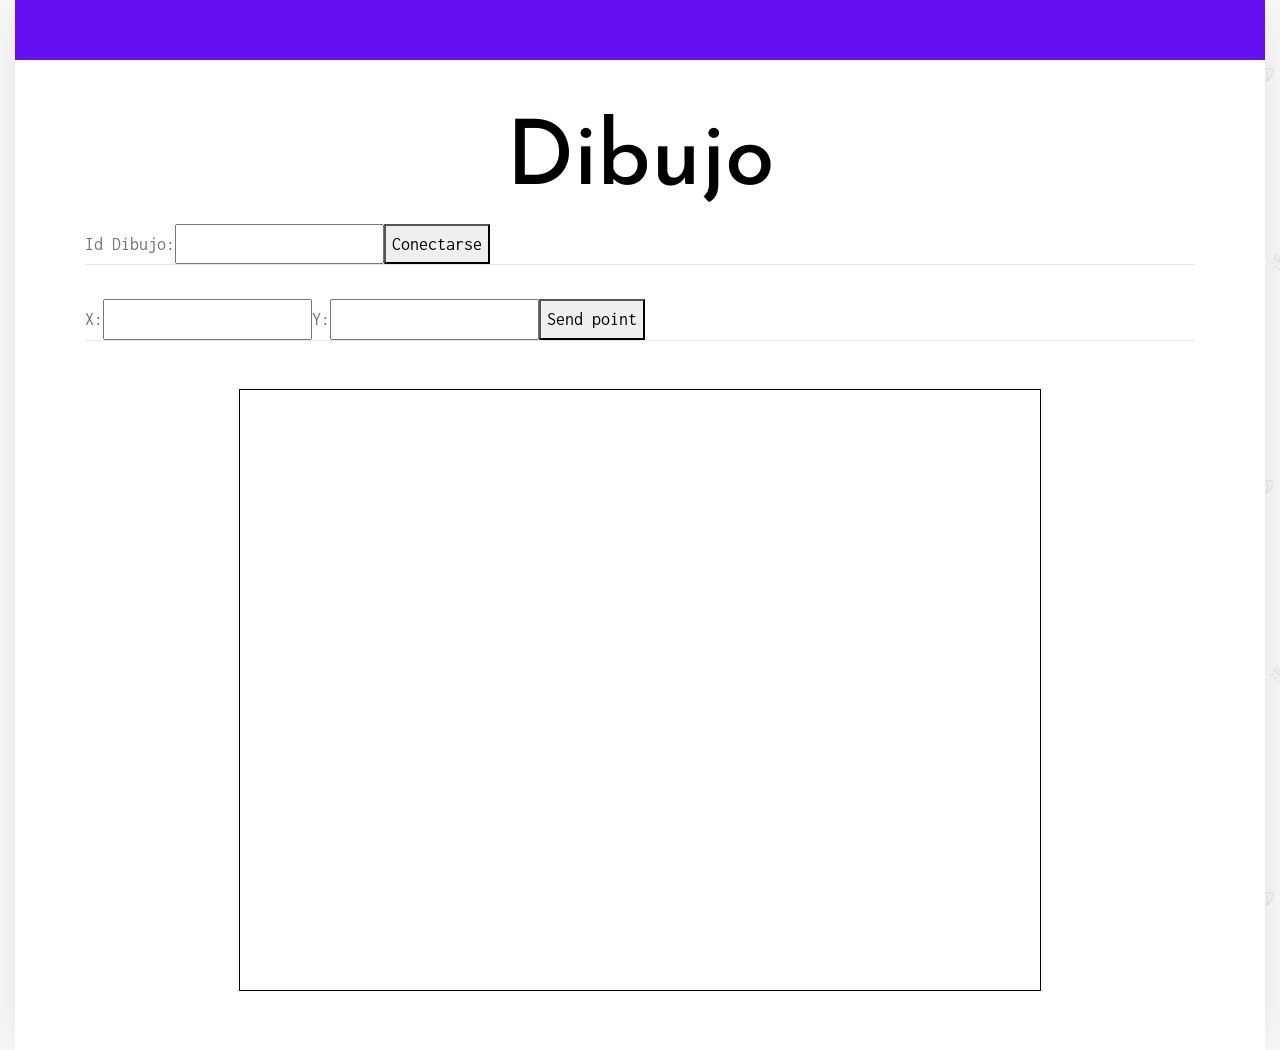
==== commit 7069e617: "PARTE FINAL Co-authored-by: Siabell <valesiabatto@gmail.com>" ====
--- a/HTML5_JS_STOMP_WebSockets-master/src/main/resources/static/index.html
+++ b/HTML5_JS_STOMP_WebSockets-master/src/main/resources/static/index.html
@@ -37,8 +37,7 @@
             <div class="row">
               <div class="col-9 social">
               </div>
-              <div class="col-3 search-top" style="height: 40px;">
-               
+              <div class="col-3 search-top" style="height: 40px;">               
               </div>
             </div>
           </div>
@@ -53,16 +52,16 @@
           </div>
         </div>
         
-        <nav class="navbar navbar-expand-md  navbar-light bg-light">
+        <nav class="navbar navbar-expand-md  navbar-light bg-light" style="display: block;" >
           <div class="container" style="text-align: center;">
-            <div class="collapse navbar-collapse" id="navbarMenu" style="text-align: center;">
+            <div class="collapse navbar-collapse" id="navbarMenu" style="text-align: center; ">
               Id Dibujo: <input id="id" type="number"/> 
               <button onclick="app.connectTopic()">Conectarse</button><br
             </div>
           </div>
         </nav><br>
 
-        <nav class="navbar navbar-expand-md  navbar-light bg-light">
+        <nav class="navbar navbar-expand-md  navbar-light bg-light" style="display: block !important;">
           <div class="container" style="text-align: center;">
             <div class="collapse navbar-collapse" id="navbarMenu" style="text-align: center;">         
               X:<input id="x" type="number"/>
@@ -75,19 +74,15 @@
       <!-- END header -->
 
       <section class="site-section pt-5 pb-5">
-        <div class="container">
+        <div class="container" style="text-align: center;">
           <div class="row">
             <div class="col-md-12">
-              <canvas id="canvas" width="800" height="600" style="border:1px solid #000000;"></canvas>           
-              
+              <canvas id="canvas" width="800" height="600" style="border:1px solid #000000;"></canvas>       
             </div>
-          </div>
-          
+          </div>          
         </div>
 
-
-      </section>
-      
+      </section>      
     </div>
     
     <!-- loader -->
